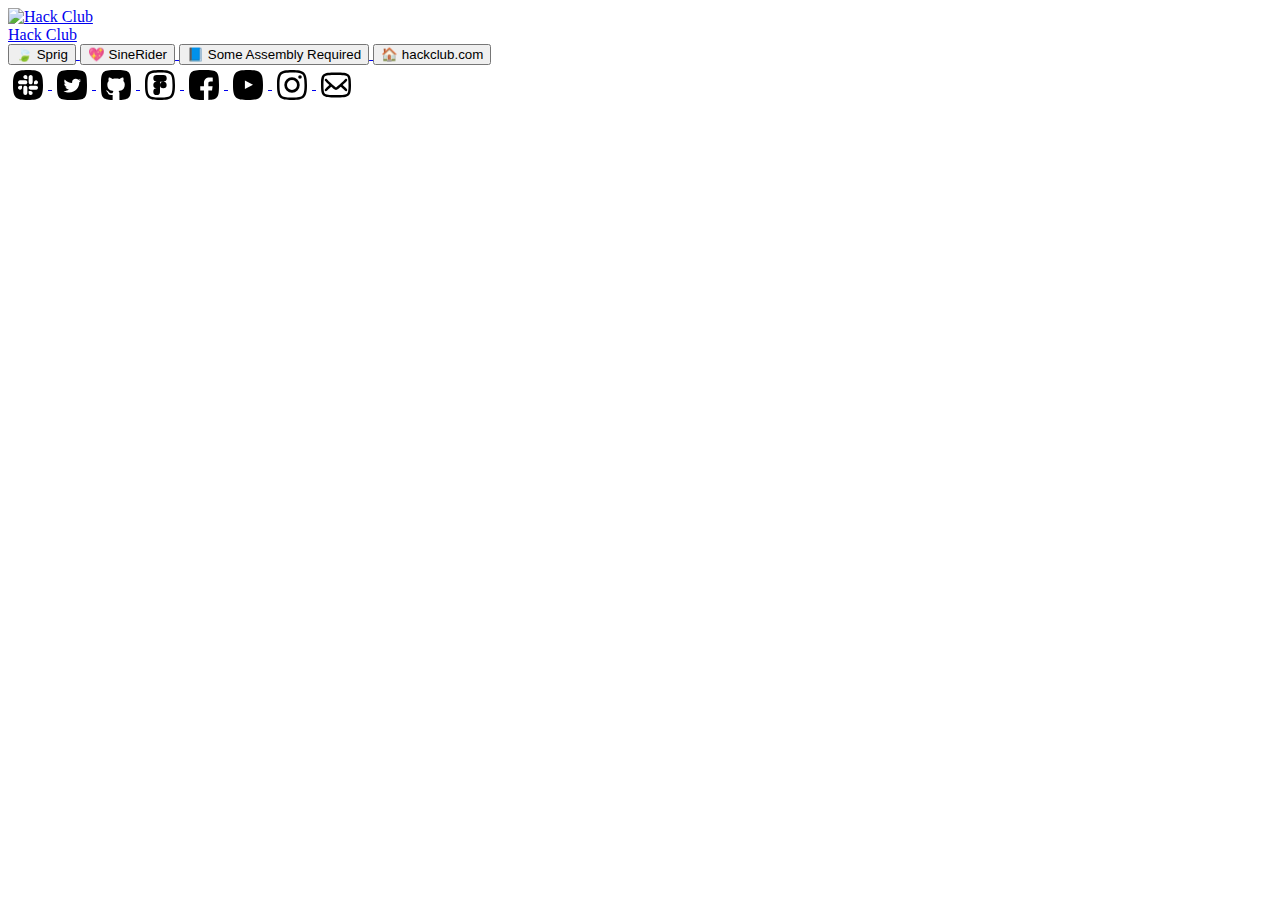
==== index.html @ b492ee1f "🍃 Add a link to Sprig!" ====
<!DOCTYPE html>
<html lang="en">

<head>
	<meta charset="UTF-8">
	<meta content="width=device-width, initial-scale=1.0" name="viewport">
	<meta content="ie=edge" http-equiv="X-UA-Compatible">
	<link href="https://fonts.googleapis.com/css2?family=Roboto:wght@500&display=swap" rel="stylesheet">
	<link href="style.css" rel="stylesheet">
	<title>Hack Club's Links</title>
</head>

<body>
	<section class="landing-page" id="header">
		<div class="container">
			<div class="circle-shape">
				<a href="http://hackclub.com/" rel="noopener noreferrer" target="_blank"><img alt="Hack Club"
						class="profile-pic" src="images/hackclublogo.png"></a>
			</div>
			<a class="ig-link" href="https://www.instagram.com/_steph.js/" rel="noopener noreferrer"
				target="_blank">Hack Club</a>
		</div>
	</section>
	<div class="container">
		<div class="link-list">
			<a href="https://sinerider.com/" rel="noopener noreferrer" target="_blank">
				<button class="buttons green-gradient">🍃 Sprig</button>
			</a>
			<a href="https://sinerider.com/" rel="noopener noreferrer" target="_blank">
				<button class="buttons red-gradient">💖 SineRider</button>
			</a>
			<a href="https://github.com/hackclub/some-assembly-required" rel="noopener noreferrer" target="_blank">
				<button class="buttons purple-gradient">📘 Some Assembly Required</button>
			</a>
			<a href="https://hackclub.com/" rel="noopener noreferrer" target="_blank">
				<button class="buttons blue-gradient">🏠 hackclub.com</button>
			</a>
		</div>
	</div>
	<div class="logos">

		<a target="_blank" rel="noopener" href="https://hackclub.com/slack/?continent=Asia" title="Hack Club on Slack" class="css-cysksd">
			<svg fill-rule="evenodd" clip-rule="evenodd" stroke-linejoin="round" stroke-miterlimit="1.414" xmlns="http://www.w3.org/2000/svg" aria-label="slack-fill" viewBox="0 0 32 32" preserveAspectRatio="xMidYMid meet" fill="currentColor" width="40" height="40" title="slack-fill">
				<path fill-rule="evenodd" clip-rule="evenodd" d="M16 4c10 0 12 2 12 12s-2 12-12 12S4 26 4 16 6 4 16 4zm-2.746 4.122a1.605 1.605 0 0 1 1.745.347 1.6 1.6 0 0 1 .468 1.131v1.6h-1.6a1.603 1.603 0 0 1-1.48-2.212 1.598 1.598 0 0 1 .867-.866zM9.6 12.267h4.267a1.604 1.604 0 0 1 1.478.988A1.596 1.596 0 0 1 15 14.997a1.602 1.602 0 0 1-1.132.47H9.6a1.605 1.605 0 0 1-1.479-.989 1.595 1.595 0 0 1 .347-1.742 1.601 1.601 0 0 1 1.132-.47zm14.279.988a1.596 1.596 0 0 1-.347 1.742 1.6 1.6 0 0 1-1.132.47h-1.6v-1.6a1.596 1.596 0 0 1 .987-1.478 1.605 1.605 0 0 1 1.745.347c.149.148.266.325.347.519zM19.733 9.6v4.267a1.594 1.594 0 0 1-.987 1.477 1.605 1.605 0 0 1-1.226 0 1.602 1.602 0 0 1-.987-1.477V9.6a1.596 1.596 0 0 1 .987-1.478 1.605 1.605 0 0 1 1.745.347 1.598 1.598 0 0 1 .468 1.131zm-1.6 14.4a1.603 1.603 0 0 0 1.6-1.6 1.595 1.595 0 0 0-.987-1.478 1.605 1.605 0 0 0-.613-.122h-1.6v1.6a1.597 1.597 0 0 0 1.6 1.6zm0-4.267H22.4a1.605 1.605 0 0 0 1.479-.988 1.596 1.596 0 0 0-.347-1.742 1.6 1.6 0 0 0-1.132-.47h-4.267a1.605 1.605 0 0 0-1.478.989A1.596 1.596 0 0 0 17 19.264a1.602 1.602 0 0 0 1.132.47zm-10.012-.988a1.596 1.596 0 0 1 .347-1.742 1.601 1.601 0 0 1 1.132-.47h1.6v1.6a1.596 1.596 0 0 1-.987 1.478 1.605 1.605 0 0 1-1.745-.347 1.597 1.597 0 0 1-.347-.519zm4.146 3.655v-4.267a1.593 1.593 0 0 1 .987-1.477 1.603 1.603 0 0 1 1.745.347 1.6 1.6 0 0 1 .468 1.13V22.4a1.597 1.597 0 0 1-1.6 1.6 1.603 1.603 0 0 1-1.6-1.6z">						
				</path>
			</svg>
		</a>

		<a target="_blank" rel="noopener" href="https://twitter.com/hackclub" title="Hack Club on Twitter" class="css-cysksd">
			<svg fill-rule="evenodd" clip-rule="evenodd" stroke-linejoin="round" stroke-miterlimit="1.414" xmlns="http://www.w3.org/2000/svg" aria-label="twitter" viewBox="0 0 32 32" preserveAspectRatio="xMidYMid meet" fill="currentColor" width="40" height="40" title="twitter">
				<g>
					<path d="M16,28c11,0 12,-1 12,-12c0,-11 -1,-12 -12,-12c-11,0 -12,1 -12,12c0,11 1,12 12,12Zm5.825,-13.901c0,3.669 -2.889,7.901 -8.172,7.901l0,0c-1.622,0 -3.132,-0.46 -4.403,-1.248c0.225,0.026 0.454,0.039 0.685,0.039c1.346,0 2.585,-0.444 3.568,-1.189c-1.258,-0.022 -2.318,-0.825 -2.684,-1.928c0.175,0.032 0.355,0.05 0.54,0.05c0.262,0 0.516,-0.034 0.758,-0.098c-1.315,-0.255 -2.305,-1.377 -2.305,-2.722c0,-0.013 0,-0.024 0.001,-0.036c0.387,0.208 0.829,0.333 1.301,0.348c-0.772,-0.498 -1.279,-1.348 -1.279,-2.312c0,-0.509 0.143,-0.985 0.389,-1.396c1.417,1.681 3.534,2.786 5.921,2.902c-0.049,-0.204 -0.074,-0.416 -0.074,-0.633c0,-1.533 1.286,-2.777 2.872,-2.777c0.826,0 1.573,0.338 2.097,0.877c0.654,-0.124 1.269,-0.356 1.824,-0.674c-0.215,0.649 -0.67,1.192 -1.263,1.536c0.581,-0.067 1.134,-0.216 1.649,-0.437c-0.384,0.557 -0.872,1.046 -1.433,1.438c0.006,0.119 0.008,0.239 0.008,0.359Z">						
					</path>
				</g>
			</svg>
		</a>

		<a target="_blank" rel="noopener" href="https://github.com/hackclub" title="Hack Club on Github" class="css-cysksd">
			<svg fill-rule="evenodd" clip-rule="evenodd" stroke-linejoin="round" stroke-miterlimit="1.414" xmlns="http://www.w3.org/2000/svg" aria-label="github" viewBox="0 0 32 32" preserveAspectRatio="xMidYMid meet" fill="currentColor" width="40" height="40" title="github">
				<g>
					<path d="M18.837,27.966c8.342,-0.241 9.163,-1.997 9.163,-11.966c0,-11 -1,-12 -12,-12c-11,0 -12,1 -12,12c0,9.995 0.826,11.734 9.228,11.968c0.073,-0.091 0.1,-0.205 0.1,-0.321c0,-0.25 -0.01,-2.816 -0.015,-3.699c-3.037,0.639 -3.678,-1.419 -3.678,-1.419c-0.497,-1.222 -1.213,-1.548 -1.213,-1.548c-0.991,-0.656 0.075,-0.643 0.075,-0.643c1.096,0.075 1.673,1.091 1.673,1.091c0.974,1.617 2.556,1.15 3.178,0.879c0.099,-0.683 0.381,-1.15 0.693,-1.414c-2.425,-0.267 -4.974,-1.175 -4.974,-5.23c0,-1.155 0.426,-2.099 1.124,-2.839c-0.113,-0.268 -0.487,-1.344 0.107,-2.8c0,0 0.917,-0.285 3.003,1.084c0.871,-0.235 1.805,-0.352 2.734,-0.356c0.927,0.004 1.861,0.121 2.734,0.356c2.085,-1.369 3,-1.084 3,-1.084c0.596,1.456 0.221,2.532 0.108,2.8c0.7,0.74 1.123,1.684 1.123,2.839c0,4.065 -2.553,4.96 -4.986,5.221c0.392,0.327 0.741,0.973 0.741,1.96c0,0.946 -0.006,2.619 -0.01,3.728c-0.002,0.549 -0.003,0.959 -0.003,1.074c0,0.109 0.029,0.224 0.095,0.319Z">
					</path>
				</g>
			</svg>
		</a>

		<a target="_blank" rel="noopener" href="https://www.figma.com/@hackclub" title="Hack Club on Figma" class="css-cysksd">
			<svg fill-rule="evenodd" clip-rule="evenodd" stroke-linejoin="round" stroke-miterlimit="1.414" xmlns="http://www.w3.org/2000/svg" aria-label="figma" viewBox="0 0 32 32" preserveAspectRatio="xMidYMid meet" fill="currentColor" width="40" height="40" title="figma">
				<g>
					<path fill-rule="evenodd" clip-rule="evenodd" d="M16 6c5.1 0 7.247.576 8.336 1.665C25.425 8.754 26 10.9 26 16c0 5.1-.575 7.247-1.664 8.336C23.247 25.425 21.1 26 16 26s-7.247-.575-8.336-1.664C6.575 23.247 6 21.1 6 16s.575-7.247 1.664-8.335C8.753 6.576 10.9 6 16 6zm12 10C28 6 26 4 16 4S4 6 4 16s2 12 12 12 12-2 12-12z"></path><path d="M15.993 16a2.667 2.667 0 115.334 0 2.667 2.667 0 01-5.334 0zm-5.333 5.333a2.667 2.667 0 012.667-2.666h2.666v2.666a2.667 2.667 0 11-5.333 0zM15.993 8v5.333h2.667a2.667 2.667 0 100-5.333h-2.667zm-5.333 2.667a2.667 2.667 0 002.667 2.666h2.666V8h-2.666a2.666 2.666 0 00-2.667 2.667zm0 5.333a2.667 2.667 0 002.667 2.667h2.666v-5.334h-2.666A2.666 2.666 0 0010.66 16z">
					</path>
				</g>
			</svg>
		</a>

		<a target="_blank" rel="noopener" href="https://www.facebook.com/HackClubHQ" title="Hack Club on Facebook" class="css-cysksd">
			<svg fill-rule="evenodd" clip-rule="evenodd" stroke-linejoin="round" stroke-miterlimit="1.414" xmlns="http://www.w3.org/2000/svg" aria-label="facebook" viewBox="0 0 32 32" preserveAspectRatio="xMidYMid meet" fill="currentColor" width="40" height="40" title="facebook">1
				<g>
					<path d="M19.491,27.944c7.731,-0.319 8.509,-2.242 8.509,-11.944c0,-11 -1,-12 -12,-12c-11,0 -12,1 -12,12c0,10.985 0.997,11.997 11.956,12l0,-7.667l-2.956,0l0,-3.377l2.956,0l0,-2.491c0,-2.891 1.789,-4.465 4.403,-4.465c1.251,0 2.327,0.092 2.641,0.133l0,3.021l-1.813,0.001c-1.421,0 -1.696,0.666 -1.696,1.644l0,2.157l3.39,0l-0.442,3.377l-2.948,0l0,7.611Z">
					</path>
				</g>
			</svg>
		</a>

		<a target="_blank" rel="noopener" href="https://www.youtube.com/c/HackClubHQ" title="Hack Club on Youtube" class="css-cysksd">
			<svg fill-rule="evenodd" clip-rule="evenodd" stroke-linejoin="round" stroke-miterlimit="1.414" xmlns="http://www.w3.org/2000/svg" aria-label="youtube" viewBox="0 0 32 32" preserveAspectRatio="xMidYMid meet" fill="currentColor" width="40" height="40" title="youtube">1
				<g>
					<path fill-rule="evenodd" clip-rule="evenodd" d="M28 16C28 6 26 4 16 4S4 6 4 16s2 12 12 12 12-2 12-12zm-14.473 3.127l6.48-3.36-6.485-3.383.005 6.742z">
					</path>
				</g>
			</svg>
		</a>

		<a target="_blank" rel="noopener" href="https://www.instagram.com/starthackclub/" title="Hack Club on Instagram" class="css-cysksd">
			<svg fill-rule="evenodd" clip-rule="evenodd" stroke-linejoin="round" stroke-miterlimit="1.414" xmlns="http://www.w3.org/2000/svg" aria-label="instagram" viewBox="0 0 32 32" preserveAspectRatio="xMidYMid meet" fill="currentColor" width="40" height="40" title="instagram">1
				<g>
					<path fill-rule="evenodd" clip-rule="evenodd" d="M16 6c5.1 0 7.247.575 8.336 1.664C25.425 8.753 26 10.9 26 16s-.575 7.247-1.664 8.336C23.247 25.425 21.1 26 16 26s-7.247-.575-8.336-1.664C6.575 23.247 6 21.1 6 16s.575-7.247 1.664-8.336C8.753 6.575 10.9 6 16 6zm0-2c10 0 12 2 12 12s-2 12-12 12S4 26 4 16 6 4 16 4z"></path><path d="M16 9.838a6.162 6.162 0 1 0 0 12.324 6.162 6.162 0 1 0 0-12.324zM16 20a4 4 0 1 1 0-8 4 4 0 0 1 0 8zm7.845-10.405a1.44 1.44 0 1 1-2.88 0 1.44 1.44 0 0 1 2.88 0z">
					</path>
				</g>
			</svg>
		</a>

		<a target="_blank" rel="noopener" href="mailto:team@hackclub.com" title="Hack Club on Email" class="css-cysksd">
			<svg fill-rule="evenodd" clip-rule="evenodd" stroke-linejoin="round" stroke-miterlimit="1.414" xmlns="http://www.w3.org/2000/svg" aria-label="email" viewBox="0 0 32 32" preserveAspectRatio="xMidYMid meet" fill="currentColor" width="40" height="40" title="email">1
				<g>
					<path d="M25.709,21.048c0.241,-1.212 0.291,-2.792 0.291,-5.048c0,-2.256 -0.05,-3.836 -0.291,-5.048c-0.216,-1.11 -0.533,-1.577 -0.864,-1.853c-0.384,-0.32 -1.094,-0.641 -2.597,-0.844c-1.531,-0.209 -3.522,-0.255 -6.248,-0.255c-2.725,0 -4.717,0.046 -6.248,0.255c-1.503,0.203 -2.213,0.524 -2.597,0.844c-0.331,0.276 -0.648,0.743 -0.864,1.853c-0.241,1.212 -0.291,2.792 -0.291,5.048c0,2.256 0.05,3.836 0.291,5.048c0.216,1.11 0.533,1.577 0.864,1.853c0.384,0.32 1.094,0.641 2.597,0.843c1.531,0.21 3.523,0.256 6.248,0.256c2.726,0 4.717,-0.046 6.248,-0.256c1.503,-0.202 2.213,-0.523 2.597,-0.843c0.331,-0.276 0.648,-0.743 0.864,-1.853Zm-9.709,4.952c11,0 12,-0.833 12,-10c0,-9.167 -1,-10 -12,-10c-11,0 -12,0.833 -12,10c0,9.167 1,10 12,10Zm-8.651,-14.774c0.411,-0.344 1.023,-0.289 1.366,0.124c1.335,1.601 5.617,5.318 7.285,6.592c1.696,-1.296 5.931,-4.963 7.285,-6.592c0.343,-0.413 0.955,-0.468 1.366,-0.124c0.412,0.344 0.467,0.957 0.124,1.37c-0.695,0.838 -2.02,2.129 -3.429,3.404c1.409,1.275 2.734,2.566 3.429,3.404c0.343,0.412 0.288,1.026 -0.124,1.37c-0.411,0.344 -1.023,0.289 -1.366,-0.124c-0.662,-0.798 -2.015,-2.083 -3.422,-3.339c-1.102,0.95 -2.137,1.789 -2.841,2.291c-0.302,0.213 -0.644,0.398 -1.022,0.398c-0.378,0 -0.72,-0.185 -1.021,-0.398c-0.691,-0.492 -1.728,-1.335 -2.835,-2.292c-1.414,1.264 -2.775,2.556 -3.429,3.34c-0.343,0.413 -0.955,0.468 -1.366,0.124c-0.411,-0.344 -0.467,-0.957 -0.124,-1.37l0.001,-0.001c0.683,-0.822 2.018,-2.119 3.436,-3.403c-1.418,-1.284 -2.753,-2.582 -3.436,-3.403l-0.001,-0.001c-0.343,-0.413 -0.287,-1.026 0.124,-1.37Z">
					</path>
				</g>
			</svg>
		</a>

	</div>
	<script src="script.js">
	</script>
</body>

</html>
---- style.css ----
body {
  background-color: var(--dark);
}

h1 {
  text-align: center;
  color: var(--red);
}

h2,
h3 {
  color: var(--white);
}

header {
  padding-top: var(--spacing-5);
  padding-bottom: var(--spacing-3);
  /* background-color: var(--darker); */
  /* margin-bottom: var(--spacing-5); */
}

.logo {
  width: 100px;
  height: 100px;
  display: block;
  margin: 0 auto;
  margin-bottom: 20px;
}

.body {
  padding-top: var(--spacing-4);
  padding-bottom: var(--spacing-4);
}

.links {
  display: grid;
  grid-gap: 16px;
  grid-template-columns: repeat(auto-fit, minmax(300px, 1fr));
}

.link {
  --text: var(--muted) !important;
  background-color: var(--darkless);
  box-shadow: var(--shadow-elevated);
  height: 100%;
}

.links a {
  text-decoration: none !important;
}

footer {
  /* background-color: var(--darker); */
  padding-top: var(--spacing-3);
  padding-bottom: var(--spacing-3);
}

footer a {
  text-decoration: none;
}

.footer-links {
  /* display: flex;
  justify-content: flex-start;
  align-items: center;
  column-gap: 20px; */
  display: grid;
  grid-template-columns: repeat(4, 30px);
  grid-gap: 10px;
  margin-top: 16px;
  margin-bottom: 16px;
}

a > svg {
  fill: var(--muted);
  vertical-align: middle;
  transition: transform 0.125s ease-in-out, color 0.125s ease-in-out;
  cursor: pointer;
}

a > svg:hover {
  fill: var(--smoke);
  transform: scale(1.125);
}

.tel a, .tel {
  color: var(--muted);
}
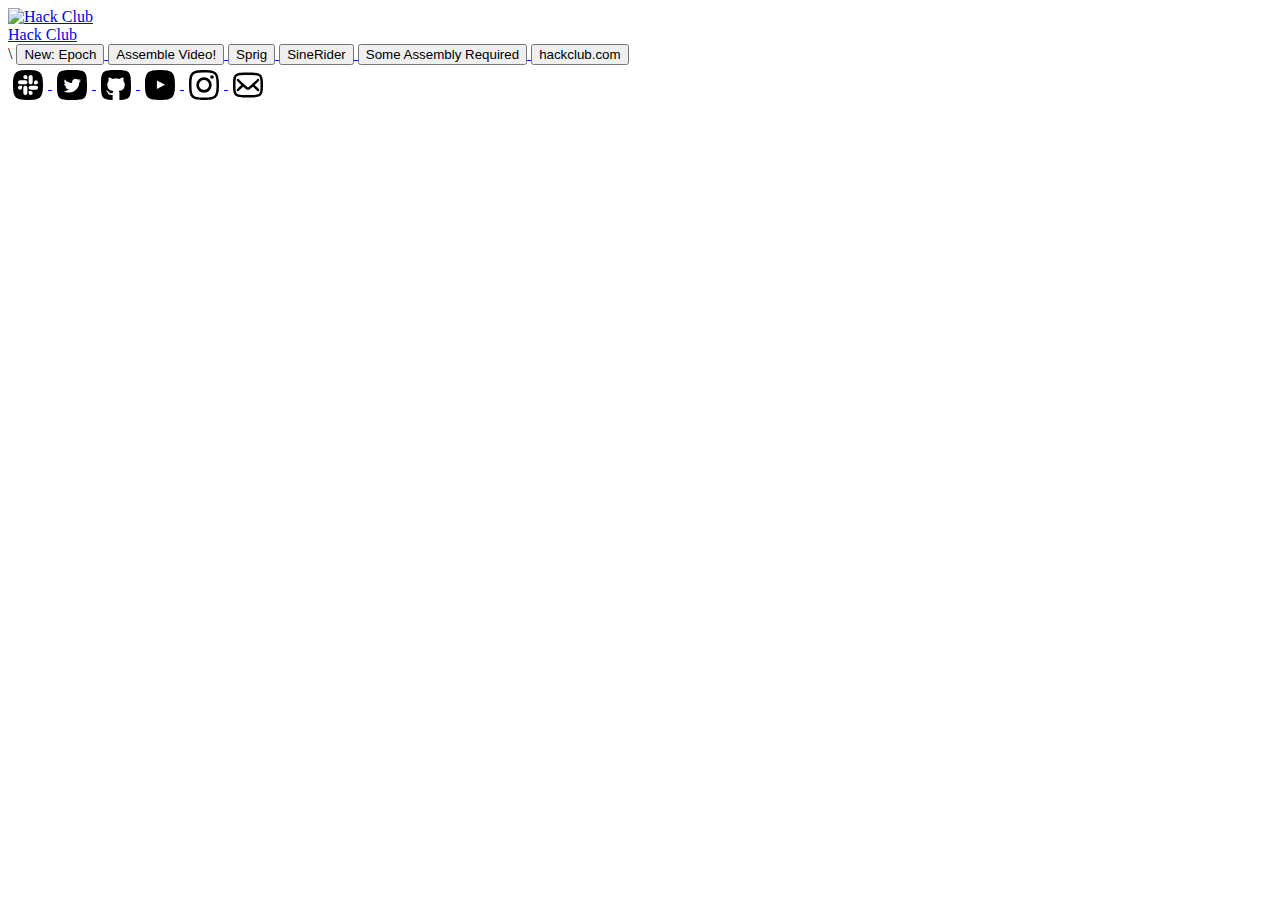
==== commit 3323706d: "update link text" ====
--- a/index.html
+++ b/index.html
@@ -15,31 +15,37 @@
 		<div class="container">
 			<div class="circle-shape">
 				<a href="http://hackclub.com/" rel="noopener noreferrer" target="_blank"><img alt="Hack Club"
-						class="profile-pic" src="images/hackclublogo.png"></a>
+						class="profile-pic" src="https://assets.hackclub.com/icon-progress-square.png"></a>
 			</div>
-			<a class="ig-link" href="https://www.instagram.com/_steph.js/" rel="noopener noreferrer"
+			<a class="ig-link" href="https://www.instagram.com/starthackclub/" rel="noopener noreferrer"
 				target="_blank">Hack Club</a>
 		</div>
 	</section>
 	<div class="container">
-		<div class="link-list">
-			<a href="https://sinerider.com/" rel="noopener noreferrer" target="_blank">
-				<button class="buttons green-gradient">🍃 Sprig</button>
+		<div class="link-list">\
+			<a href="https://epoch.hackclub.com" rel="noopener noreferrer" target="_blank">
+				<button class="buttons skyblue-gradient">New: Epoch</button>
+			</a>
+			<a href="https://www.youtube.com/watch?v=PnK4gzO6S3Q" rel="noopener noreferrer" target="_blank">
+				<button class="buttons blue-gradient">Assemble Video!</button>
 			</a>
 			<a href="https://sinerider.com/" rel="noopener noreferrer" target="_blank">
-				<button class="buttons red-gradient">💖 SineRider</button>
+				<button class="buttons lime-gradient">Sprig</button>
+			</a>
+			<a href="https://sinerider.com/" rel="noopener noreferrer" target="_blank">
+				<button class="buttons red-gradient">SineRider</button>
 			</a>
 			<a href="https://github.com/hackclub/some-assembly-required" rel="noopener noreferrer" target="_blank">
-				<button class="buttons purple-gradient">📘 Some Assembly Required</button>
+				<button class="buttons purple-gradient">Some Assembly Required</button>
 			</a>
 			<a href="https://hackclub.com/" rel="noopener noreferrer" target="_blank">
-				<button class="buttons blue-gradient">🏠 hackclub.com</button>
+				<button class="buttons green-gradient">hackclub.com</button>
 			</a>
 		</div>
 	</div>
 	<div class="logos">
 
-		<a target="_blank" rel="noopener" href="https://hackclub.com/slack/?continent=Asia" title="Hack Club on Slack" class="css-cysksd">
+		<a target="_blank" rel="noopener" href="https://hackclub.com/slack/" title="Hack Club on Slack" class="css-cysksd">
 			<svg fill-rule="evenodd" clip-rule="evenodd" stroke-linejoin="round" stroke-miterlimit="1.414" xmlns="http://www.w3.org/2000/svg" aria-label="slack-fill" viewBox="0 0 32 32" preserveAspectRatio="xMidYMid meet" fill="currentColor" width="40" height="40" title="slack-fill">
 				<path fill-rule="evenodd" clip-rule="evenodd" d="M16 4c10 0 12 2 12 12s-2 12-12 12S4 26 4 16 6 4 16 4zm-2.746 4.122a1.605 1.605 0 0 1 1.745.347 1.6 1.6 0 0 1 .468 1.131v1.6h-1.6a1.603 1.603 0 0 1-1.48-2.212 1.598 1.598 0 0 1 .867-.866zM9.6 12.267h4.267a1.604 1.604 0 0 1 1.478.988A1.596 1.596 0 0 1 15 14.997a1.602 1.602 0 0 1-1.132.47H9.6a1.605 1.605 0 0 1-1.479-.989 1.595 1.595 0 0 1 .347-1.742 1.601 1.601 0 0 1 1.132-.47zm14.279.988a1.596 1.596 0 0 1-.347 1.742 1.6 1.6 0 0 1-1.132.47h-1.6v-1.6a1.596 1.596 0 0 1 .987-1.478 1.605 1.605 0 0 1 1.745.347c.149.148.266.325.347.519zM19.733 9.6v4.267a1.594 1.594 0 0 1-.987 1.477 1.605 1.605 0 0 1-1.226 0 1.602 1.602 0 0 1-.987-1.477V9.6a1.596 1.596 0 0 1 .987-1.478 1.605 1.605 0 0 1 1.745.347 1.598 1.598 0 0 1 .468 1.131zm-1.6 14.4a1.603 1.603 0 0 0 1.6-1.6 1.595 1.595 0 0 0-.987-1.478 1.605 1.605 0 0 0-.613-.122h-1.6v1.6a1.597 1.597 0 0 0 1.6 1.6zm0-4.267H22.4a1.605 1.605 0 0 0 1.479-.988 1.596 1.596 0 0 0-.347-1.742 1.6 1.6 0 0 0-1.132-.47h-4.267a1.605 1.605 0 0 0-1.478.989A1.596 1.596 0 0 0 17 19.264a1.602 1.602 0 0 0 1.132.47zm-10.012-.988a1.596 1.596 0 0 1 .347-1.742 1.601 1.601 0 0 1 1.132-.47h1.6v1.6a1.596 1.596 0 0 1-.987 1.478 1.605 1.605 0 0 1-1.745-.347 1.597 1.597 0 0 1-.347-.519zm4.146 3.655v-4.267a1.593 1.593 0 0 1 .987-1.477 1.603 1.603 0 0 1 1.745.347 1.6 1.6 0 0 1 .468 1.13V22.4a1.597 1.597 0 0 1-1.6 1.6 1.603 1.603 0 0 1-1.6-1.6z">						
 				</path>
@@ -59,24 +65,6 @@
 			<svg fill-rule="evenodd" clip-rule="evenodd" stroke-linejoin="round" stroke-miterlimit="1.414" xmlns="http://www.w3.org/2000/svg" aria-label="github" viewBox="0 0 32 32" preserveAspectRatio="xMidYMid meet" fill="currentColor" width="40" height="40" title="github">
 				<g>
 					<path d="M18.837,27.966c8.342,-0.241 9.163,-1.997 9.163,-11.966c0,-11 -1,-12 -12,-12c-11,0 -12,1 -12,12c0,9.995 0.826,11.734 9.228,11.968c0.073,-0.091 0.1,-0.205 0.1,-0.321c0,-0.25 -0.01,-2.816 -0.015,-3.699c-3.037,0.639 -3.678,-1.419 -3.678,-1.419c-0.497,-1.222 -1.213,-1.548 -1.213,-1.548c-0.991,-0.656 0.075,-0.643 0.075,-0.643c1.096,0.075 1.673,1.091 1.673,1.091c0.974,1.617 2.556,1.15 3.178,0.879c0.099,-0.683 0.381,-1.15 0.693,-1.414c-2.425,-0.267 -4.974,-1.175 -4.974,-5.23c0,-1.155 0.426,-2.099 1.124,-2.839c-0.113,-0.268 -0.487,-1.344 0.107,-2.8c0,0 0.917,-0.285 3.003,1.084c0.871,-0.235 1.805,-0.352 2.734,-0.356c0.927,0.004 1.861,0.121 2.734,0.356c2.085,-1.369 3,-1.084 3,-1.084c0.596,1.456 0.221,2.532 0.108,2.8c0.7,0.74 1.123,1.684 1.123,2.839c0,4.065 -2.553,4.96 -4.986,5.221c0.392,0.327 0.741,0.973 0.741,1.96c0,0.946 -0.006,2.619 -0.01,3.728c-0.002,0.549 -0.003,0.959 -0.003,1.074c0,0.109 0.029,0.224 0.095,0.319Z">
-					</path>
-				</g>
-			</svg>
-		</a>
-
-		<a target="_blank" rel="noopener" href="https://www.figma.com/@hackclub" title="Hack Club on Figma" class="css-cysksd">
-			<svg fill-rule="evenodd" clip-rule="evenodd" stroke-linejoin="round" stroke-miterlimit="1.414" xmlns="http://www.w3.org/2000/svg" aria-label="figma" viewBox="0 0 32 32" preserveAspectRatio="xMidYMid meet" fill="currentColor" width="40" height="40" title="figma">
-				<g>
-					<path fill-rule="evenodd" clip-rule="evenodd" d="M16 6c5.1 0 7.247.576 8.336 1.665C25.425 8.754 26 10.9 26 16c0 5.1-.575 7.247-1.664 8.336C23.247 25.425 21.1 26 16 26s-7.247-.575-8.336-1.664C6.575 23.247 6 21.1 6 16s.575-7.247 1.664-8.335C8.753 6.576 10.9 6 16 6zm12 10C28 6 26 4 16 4S4 6 4 16s2 12 12 12 12-2 12-12z"></path><path d="M15.993 16a2.667 2.667 0 115.334 0 2.667 2.667 0 01-5.334 0zm-5.333 5.333a2.667 2.667 0 012.667-2.666h2.666v2.666a2.667 2.667 0 11-5.333 0zM15.993 8v5.333h2.667a2.667 2.667 0 100-5.333h-2.667zm-5.333 2.667a2.667 2.667 0 002.667 2.666h2.666V8h-2.666a2.666 2.666 0 00-2.667 2.667zm0 5.333a2.667 2.667 0 002.667 2.667h2.666v-5.334h-2.666A2.666 2.666 0 0010.66 16z">
-					</path>
-				</g>
-			</svg>
-		</a>
-
-		<a target="_blank" rel="noopener" href="https://www.facebook.com/HackClubHQ" title="Hack Club on Facebook" class="css-cysksd">
-			<svg fill-rule="evenodd" clip-rule="evenodd" stroke-linejoin="round" stroke-miterlimit="1.414" xmlns="http://www.w3.org/2000/svg" aria-label="facebook" viewBox="0 0 32 32" preserveAspectRatio="xMidYMid meet" fill="currentColor" width="40" height="40" title="facebook">1
-				<g>
-					<path d="M19.491,27.944c7.731,-0.319 8.509,-2.242 8.509,-11.944c0,-11 -1,-12 -12,-12c-11,0 -12,1 -12,12c0,10.985 0.997,11.997 11.956,12l0,-7.667l-2.956,0l0,-3.377l2.956,0l0,-2.491c0,-2.891 1.789,-4.465 4.403,-4.465c1.251,0 2.327,0.092 2.641,0.133l0,3.021l-1.813,0.001c-1.421,0 -1.696,0.666 -1.696,1.644l0,2.157l3.39,0l-0.442,3.377l-2.948,0l0,7.611Z">
 					</path>
 				</g>
 			</svg>
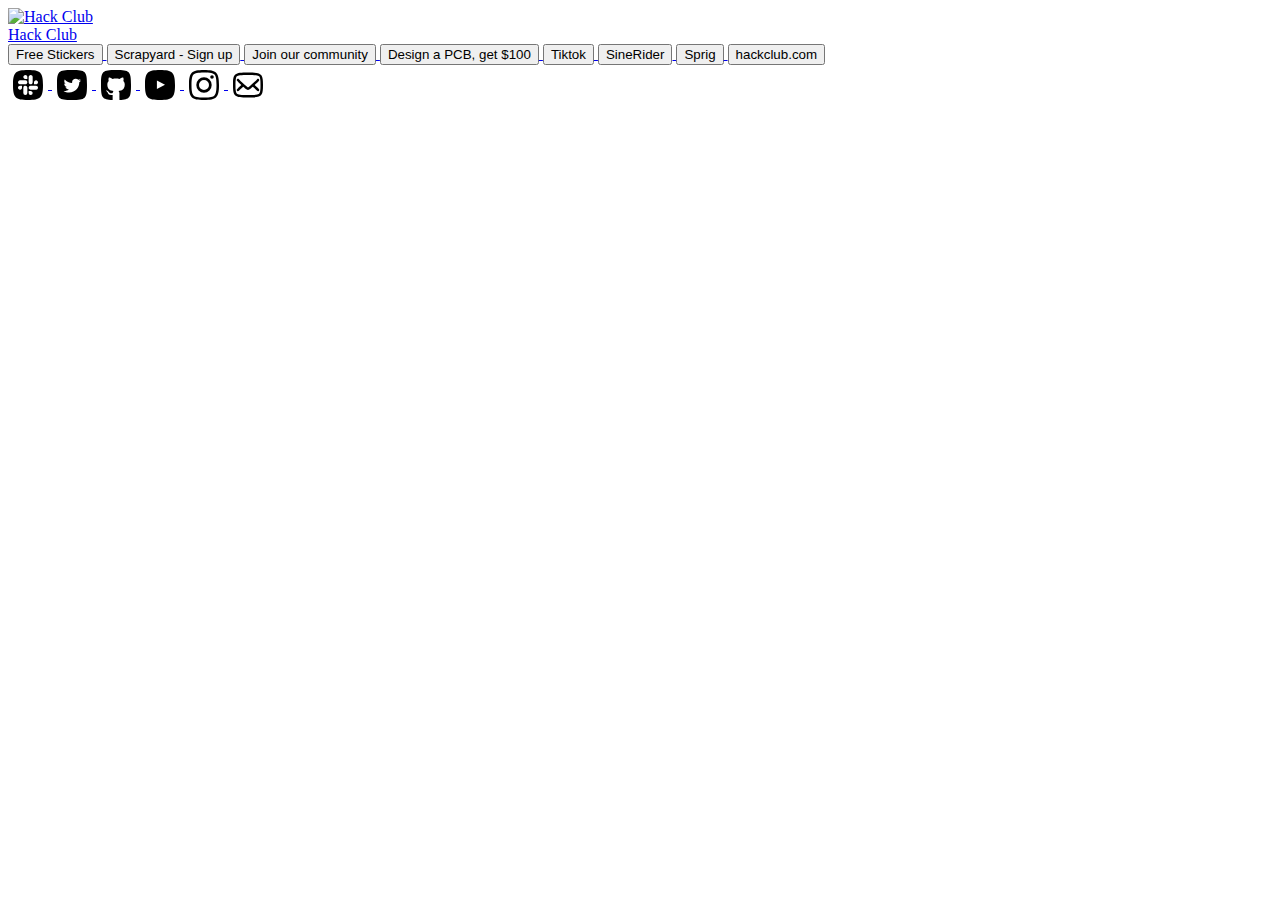
==== commit 17b5d6d9: "Add: Scrapyard button - remove Highseas button" ====
--- a/index.html
+++ b/index.html
@@ -22,24 +22,31 @@
 		</div>
 	</section>
 	<div class="container">
-		<div class="link-list">\
-			<a href="https://epoch.hackclub.com" rel="noopener noreferrer" target="_blank">
-				<button class="buttons skyblue-gradient">New: Epoch</button>
+
+		<div class="link-list">
+			<a href="https://forms.hackclub.com/t/eLhFehpKG6us" rel="noopener noreferrer" target="_blank">
+				<button class="buttons purple-gradient">Free Stickers</button>
 			</a>
-			<a href="https://www.youtube.com/watch?v=PnK4gzO6S3Q" rel="noopener noreferrer" target="_blank">
-				<button class="buttons blue-gradient">Assemble Video!</button>
+			<a href="https://scrapyard.hackclub.com/" rel="noopener noreferrer" target="_blank">
+				<button class="buttons red-gradient">Scrapyard - Sign up</button>
+			</a>
+			<a href="https://hackclub.com/slack?event=instagram" rel="noopener noreferrer" target="_blank">
+				<button class="buttons blue-gradient">Join our community</button>
+			</a>
+			<a href="https://hackclub.com/onboard" rel="noopener noreferrer" target="_blank">
+				<button class="buttons orange-gradient">Design a PCB, get $100</button>
+			</a>
+			<a href="https://www.tiktok.com/@starthackclub" rel="noopener noreferrer" target="_blank">
+				<button class="buttons red-gradient">Tiktok</button>
 			</a>
 			<a href="https://sinerider.com/" rel="noopener noreferrer" target="_blank">
-				<button class="buttons lime-gradient">Sprig</button>
+				<button class="buttons green-gradient">SineRider</button>
 			</a>
-			<a href="https://sinerider.com/" rel="noopener noreferrer" target="_blank">
-				<button class="buttons red-gradient">SineRider</button>
-			</a>
-			<a href="https://github.com/hackclub/some-assembly-required" rel="noopener noreferrer" target="_blank">
-				<button class="buttons purple-gradient">Some Assembly Required</button>
+			<a href="https://sprig.hackclub.com/" rel="noopener noreferrer" target="_blank">
+				<button class="buttons blue-gradient">Sprig</button>
 			</a>
 			<a href="https://hackclub.com/" rel="noopener noreferrer" target="_blank">
-				<button class="buttons green-gradient">hackclub.com</button>
+				<button class="buttons red-gradient">hackclub.com</button>
 			</a>
 		</div>
 	</div>
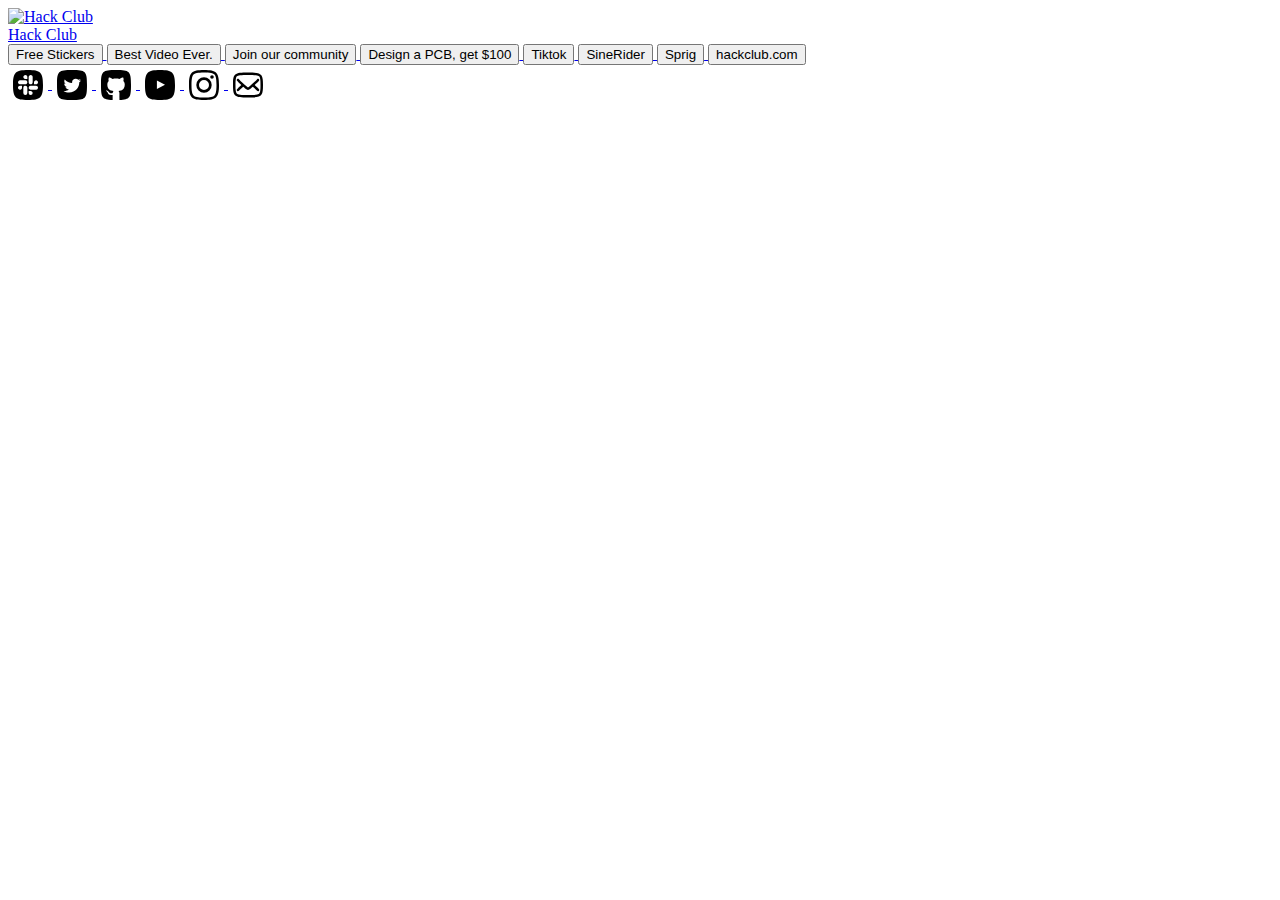
==== commit 16f2a5eb: "Add: Scrapyard video" ====
--- a/index.html
+++ b/index.html
@@ -27,8 +27,8 @@
 			<a href="https://forms.hackclub.com/t/eLhFehpKG6us" rel="noopener noreferrer" target="_blank">
 				<button class="buttons purple-gradient">Free Stickers</button>
 			</a>
-			<a href="https://scrapyard.hackclub.com/" rel="noopener noreferrer" target="_blank">
-				<button class="buttons red-gradient">Scrapyard - Sign up</button>
+			<a href="https://www.youtube.com/watch?v=8iM1W8kXrQA&t=1s" rel="noopener noreferrer" target="_blank">
+				<button class="buttons red-gradient">Best Video Ever.</button>
 			</a>
 			<a href="https://hackclub.com/slack?event=instagram" rel="noopener noreferrer" target="_blank">
 				<button class="buttons blue-gradient">Join our community</button>
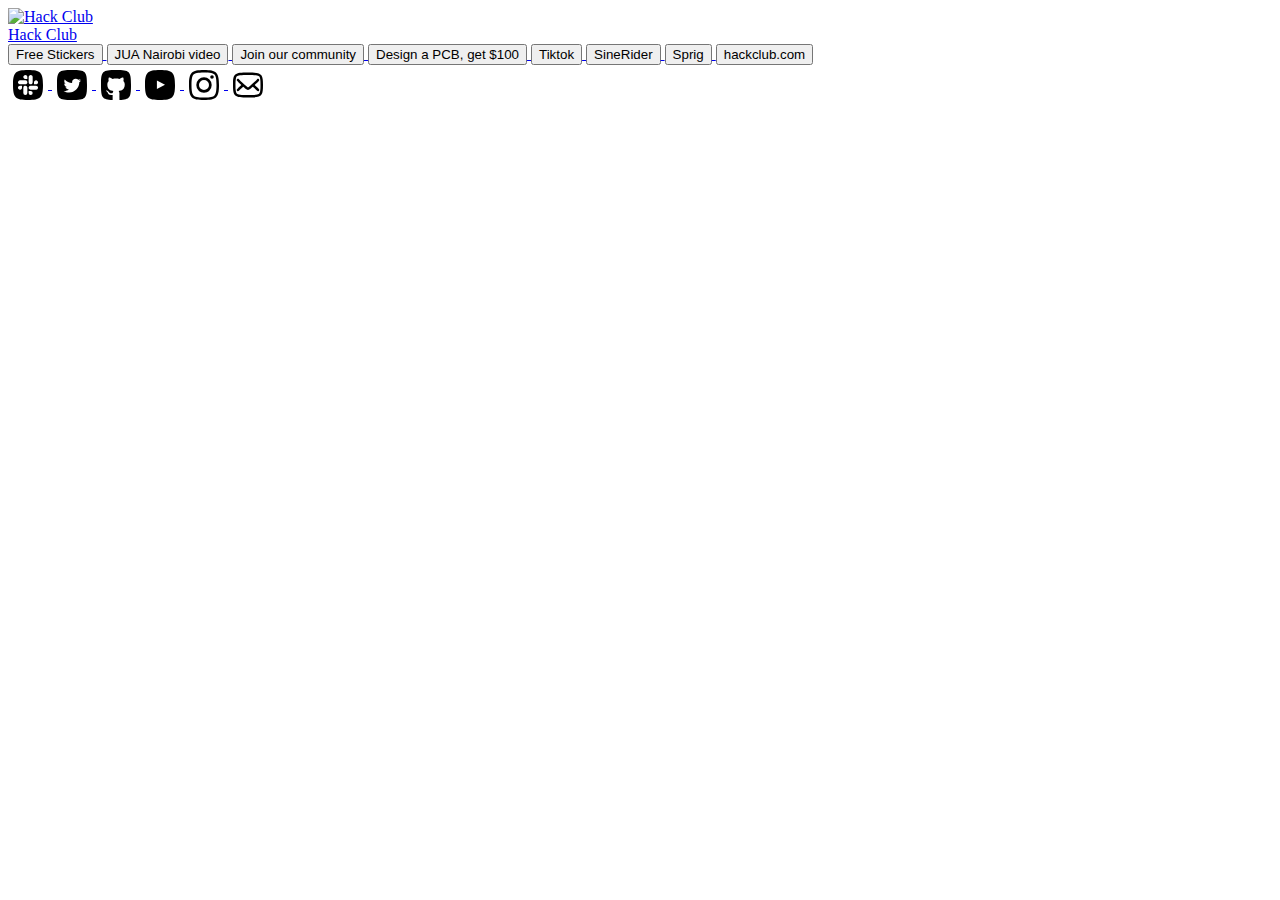
==== commit 1b868d5b: "Add: Jua" ====
--- a/index.html
+++ b/index.html
@@ -27,8 +27,8 @@
 			<a href="https://forms.hackclub.com/t/eLhFehpKG6us" rel="noopener noreferrer" target="_blank">
 				<button class="buttons purple-gradient">Free Stickers</button>
 			</a>
-			<a href="https://www.youtube.com/watch?v=8iM1W8kXrQA&t=1s" rel="noopener noreferrer" target="_blank">
-				<button class="buttons red-gradient">Best Video Ever.</button>
+			<a href="https://www.youtube.com/watch?v=S5dKIlBN_1s" rel="noopener noreferrer" target="_blank">
+				<button class="buttons red-gradient">JUA Nairobi video</button>
 			</a>
 			<a href="https://hackclub.com/slack?event=instagram" rel="noopener noreferrer" target="_blank">
 				<button class="buttons blue-gradient">Join our community</button>
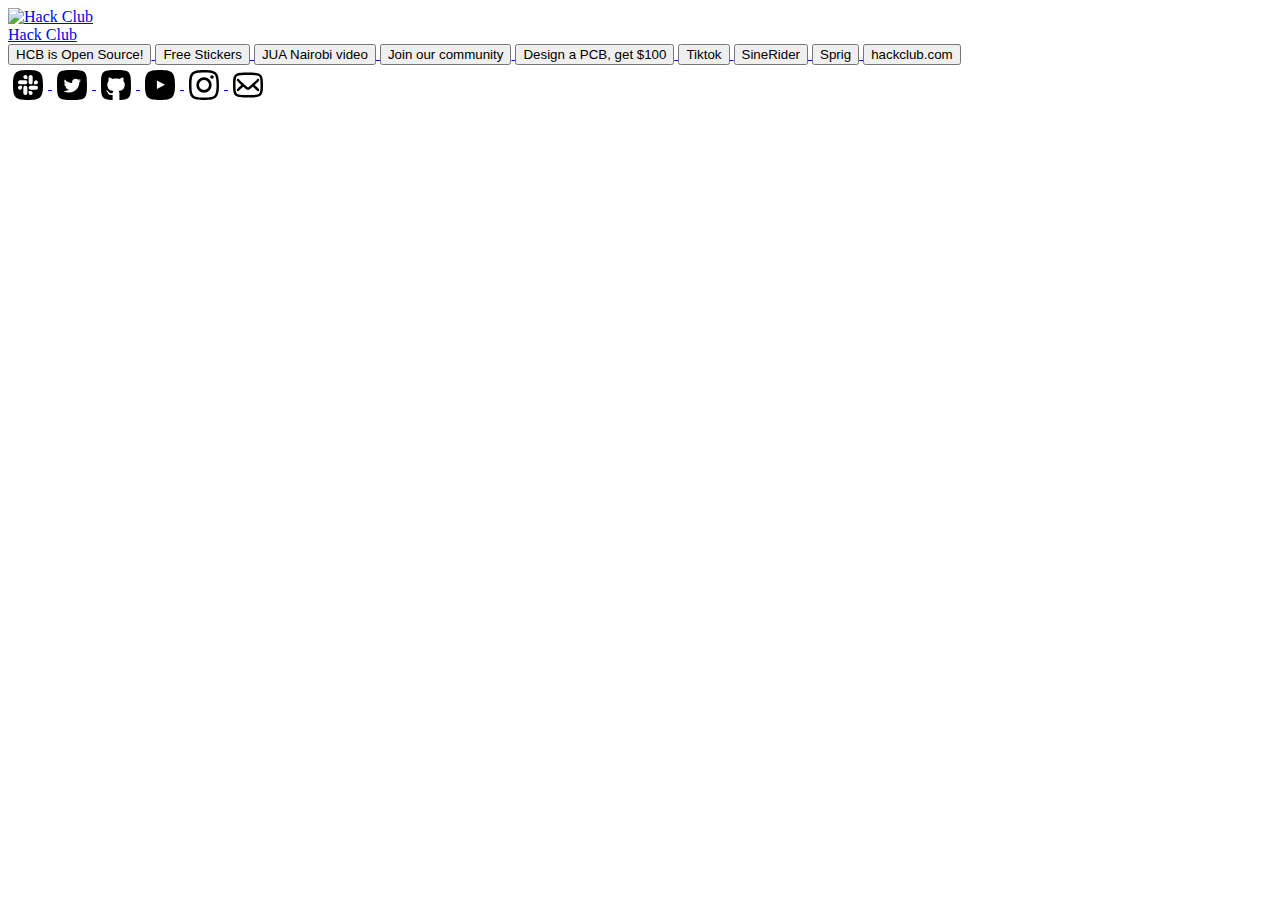
==== commit 01cc87e1: "Update index.html" ====
--- a/index.html
+++ b/index.html
@@ -24,6 +24,9 @@
 	<div class="container">
 
 		<div class="link-list">
+			<a href="https://hackclub.com/hcb/open-source?utm_source=link-in-bio&utm_campaign=os" rel="noopener noreferrer" target="_blank">
+				<button class="buttons purple-gradient">HCB is Open Source!</button>
+			</a>
 			<a href="https://forms.hackclub.com/t/eLhFehpKG6us" rel="noopener noreferrer" target="_blank">
 				<button class="buttons purple-gradient">Free Stickers</button>
 			</a>
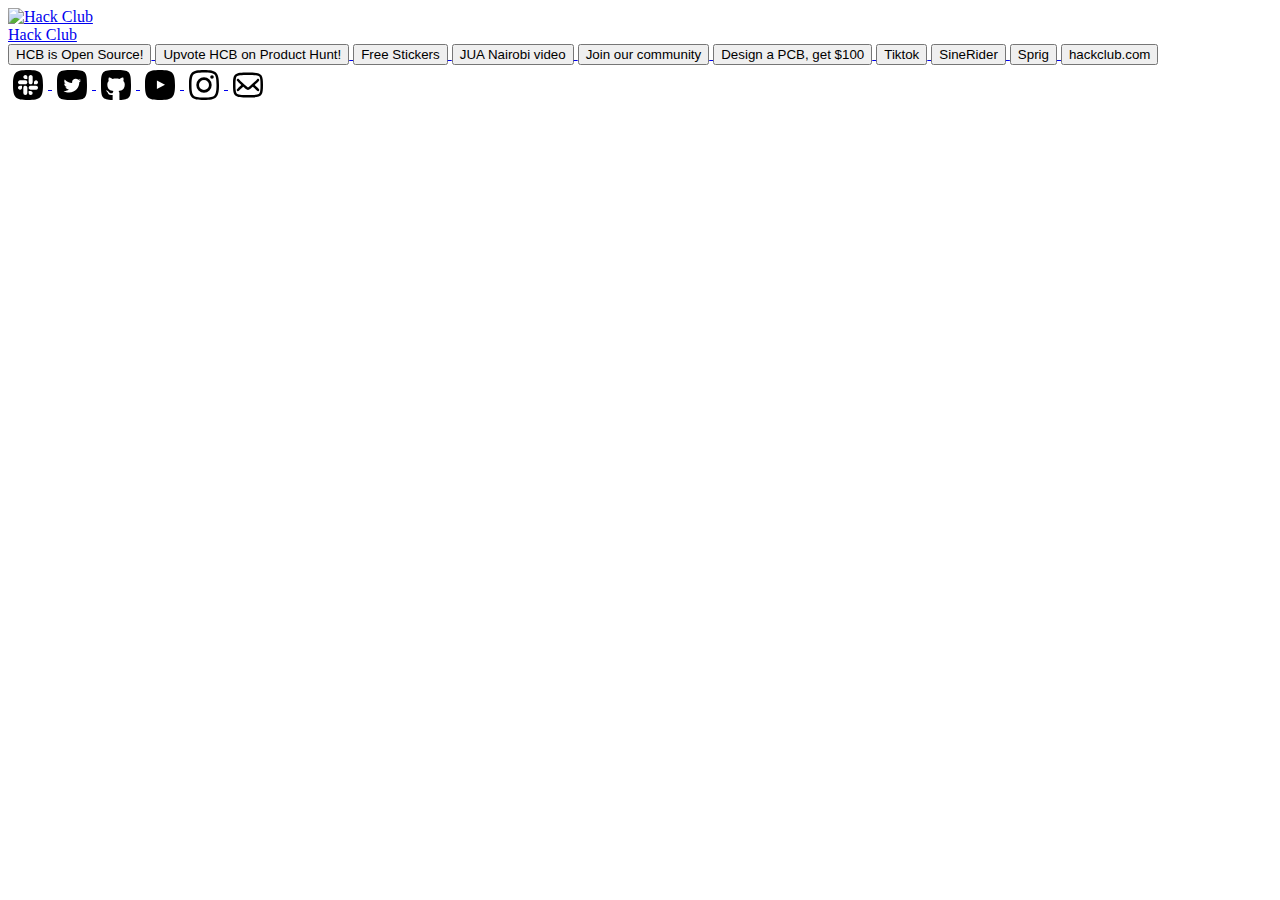
==== commit a2ae05a6: "Update index.html" ====
--- a/index.html
+++ b/index.html
@@ -26,6 +26,9 @@
 		<div class="link-list">
 			<a href="https://hackclub.com/hcb/open-source?utm_source=link-in-bio&utm_campaign=os" rel="noopener noreferrer" target="_blank">
 				<button class="buttons purple-gradient">HCB is Open Source!</button>
+			</a>
+			<a href="https://www.producthunt.com/posts/hcb" rel="noopener noreferrer" target="_blank">
+				<button class="buttons orange-gradient">Upvote HCB on Product Hunt!</button>
 			</a>
 			<a href="https://forms.hackclub.com/t/eLhFehpKG6us" rel="noopener noreferrer" target="_blank">
 				<button class="buttons purple-gradient">Free Stickers</button>
